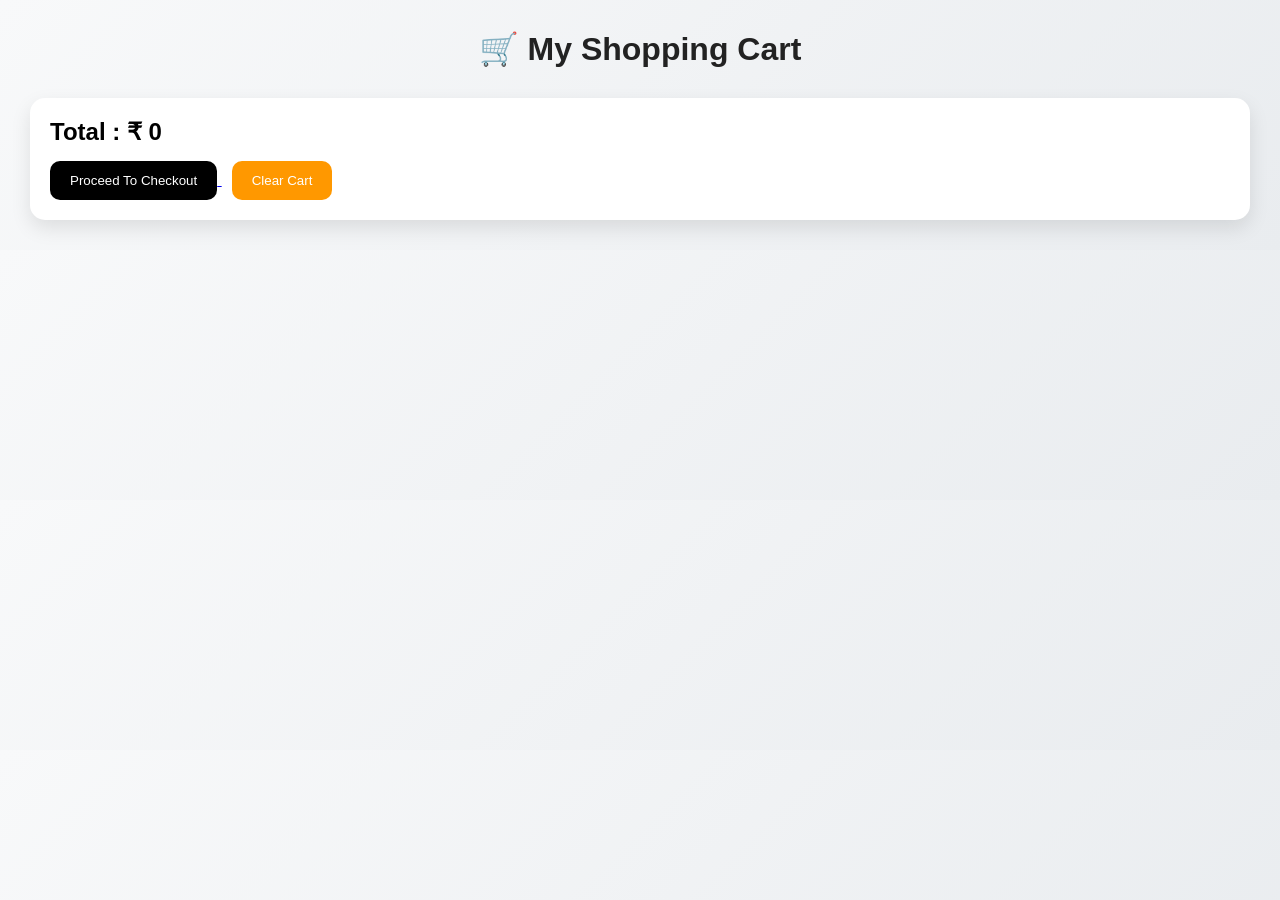
==== cart.html @ 9e104af6 "Add files via upload" ====
<!DOCTYPE html>
<html>
<head>
<title>My Cart</title>

<style>

*{
    margin:0;
    padding:0;
    box-sizing:border-box;
    font-family:Poppins,sans-serif;
}

body{
    background:linear-gradient(135deg,#f8f9fa,#e9ecef);
    padding:30px;
}

h1{
    text-align:center;
    margin-bottom:30px;
    color:#222;
}

.cart-item{
    background:white;
    border-radius:15px;
    padding:20px;
    margin-bottom:15px;
    box-shadow:0 8px 20px rgba(0,0,0,0.1);
    transition:0.3s;
    animation:fadeIn 0.5s ease;
}

.cart-item:hover{
    transform:translateY(-5px);
}

.cart-item h3{
    margin-bottom:10px;
}

.cart-item p{
    color:green;
    font-weight:bold;
    margin-bottom:10px;
}

.remove-btn{
    background:#dc3545;
    color:white;
    border:none;
    padding:8px 15px;
    border-radius:8px;
    cursor:pointer;
}

.remove-btn:hover{
    background:#b02a37;
}

.total-box{
    background:white;
    padding:20px;
    border-radius:15px;
    margin-top:20px;
    box-shadow:0 8px 20px rgba(0,0,0,0.1);
}

.checkout-btn{
    background:black;
    color:white;
    padding:12px 20px;
    border:none;
    border-radius:10px;
    cursor:pointer;
    margin-top:15px;
    transition:0.3s;
}

.checkout-btn:hover{
    transform:scale(1.05);
}

.clear-btn{
    background:#ff9800;
    color:white;
    border:none;
    padding:12px 20px;
    border-radius:10px;
    cursor:pointer;
    margin-left:10px;
}

@keyframes fadeIn{
    from{
        opacity:0;
        transform:translateY(20px);
    }
    to{
        opacity:1;
        transform:translateY(0);
    }
}

</style>

</head>

<body>

<h1>🛒 My Shopping Cart</h1>

<div id="cartContainer"></div>

<div class="total-box">
    <h2 id="total"></h2>

    <a href="checkout.html">
        <button class="checkout-btn">
            Proceed To Checkout
        </button>
    </a>

    <button class="clear-btn" onclick="clearCart()">
        Clear Cart
    </button>
</div>

<script>

let cart = JSON.parse(localStorage.getItem("cart")) || [];

let container = document.getElementById("cartContainer");

let total = 0;

function renderCart(){

    container.innerHTML="";
    total=0;

    cart.forEach((item,index)=>{

        total += item.price;

        container.innerHTML += `
        <div class="cart-item">

            <h3>${item.name}</h3>

            <p>₹ ${item.price}</p>

            <button
            class="remove-btn"
            onclick="removeItem(${index})">
            ❌ Remove
            </button>

        </div>
        `;
    });

    document.getElementById("total").innerHTML =
    "Total : ₹ " + total;
}

function removeItem(index){

    cart.splice(index,1);

    localStorage.setItem(
        "cart",
        JSON.stringify(cart)
    );

    renderCart();
}

function clearCart(){

    localStorage.removeItem("cart");

    cart=[];

    renderCart();
}

renderCart();

</script>

</body>
</html>
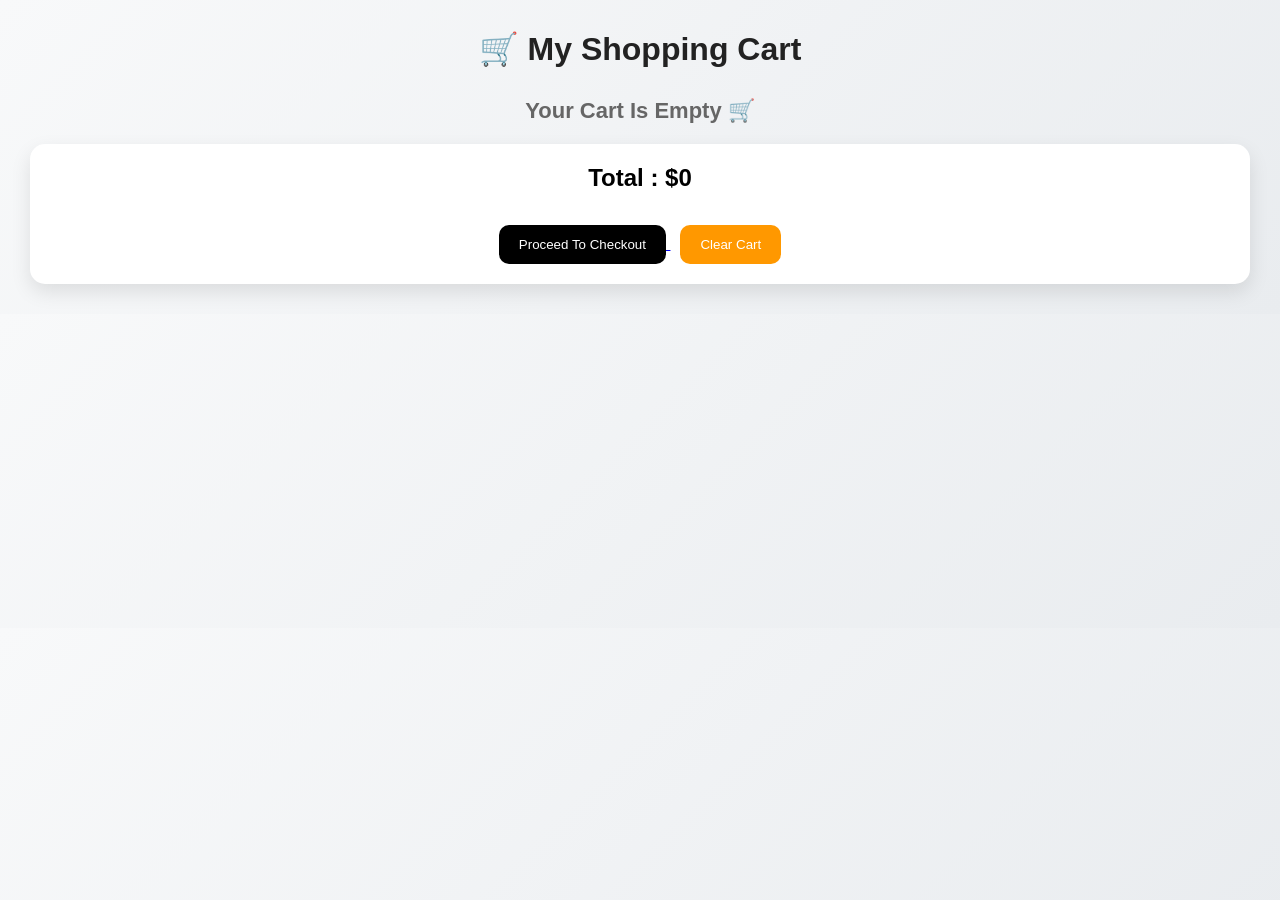
==== commit 110c8e33: "Add files via upload" ====
--- a/cart.html
+++ b/cart.html
@@ -1,6 +1,9 @@
+
 <!DOCTYPE html>
-<html>
+<html lang="en">
 <head>
+<meta charset="UTF-8">
+<meta name="viewport" content="width=device-width, initial-scale=1.0">
 <title>My Cart</title>
 
 <style>
@@ -29,29 +32,37 @@
     padding:20px;
     margin-bottom:15px;
     box-shadow:0 8px 20px rgba(0,0,0,0.1);
-    transition:0.3s;
-    animation:fadeIn 0.5s ease;
-}
-
-.cart-item:hover{
-    transform:translateY(-5px);
-}
-
-.cart-item h3{
+    display:flex;
+    align-items:center;
+    gap:20px;
+    flex-wrap:wrap;
+}
+
+.cart-item img{
+    width:120px;
+    height:120px;
+    object-fit:contain;
+}
+
+.cart-details{
+    flex:1;
+}
+
+.cart-details h3{
     margin-bottom:10px;
 }
 
-.cart-item p{
+.cart-details p{
     color:green;
     font-weight:bold;
-    margin-bottom:10px;
+    font-size:18px;
 }
 
 .remove-btn{
     background:#dc3545;
     color:white;
     border:none;
-    padding:8px 15px;
+    padding:10px 15px;
     border-radius:8px;
     cursor:pointer;
 }
@@ -66,6 +77,7 @@
     border-radius:15px;
     margin-top:20px;
     box-shadow:0 8px 20px rgba(0,0,0,0.1);
+    text-align:center;
 }
 
 .checkout-btn{
@@ -76,11 +88,6 @@
     border-radius:10px;
     cursor:pointer;
     margin-top:15px;
-    transition:0.3s;
-}
-
-.checkout-btn:hover{
-    transform:scale(1.05);
 }
 
 .clear-btn{
@@ -93,19 +100,22 @@
     margin-left:10px;
 }
 
-@keyframes fadeIn{
-    from{
-        opacity:0;
-        transform:translateY(20px);
+.empty{
+    text-align:center;
+    font-size:22px;
+    color:#666;
+}
+
+@media(max-width:768px){
+
+    .cart-item{
+        flex-direction:column;
+        text-align:center;
     }
-    to{
-        opacity:1;
-        transform:translateY(0);
-    }
+
 }
 
 </style>
-
 </head>
 
 <body>
@@ -115,7 +125,10 @@
 <div id="cartContainer"></div>
 
 <div class="total-box">
-    <h2 id="total"></h2>
+
+    <h2 id="total">Total : ₹0</h2>
+
+    <br>
 
     <a href="checkout.html">
         <button class="checkout-btn">
@@ -126,31 +139,48 @@
     <button class="clear-btn" onclick="clearCart()">
         Clear Cart
     </button>
+
 </div>
 
 <script>
 
 let cart = JSON.parse(localStorage.getItem("cart")) || [];
 
-let container = document.getElementById("cartContainer");
-
-let total = 0;
+const container = document.getElementById("cartContainer");
 
 function renderCart(){
 
-    container.innerHTML="";
-    total=0;
+    container.innerHTML = "";
+
+    let total = 0;
+
+    if(cart.length === 0){
+
+        container.innerHTML =
+        "<h2 class='empty'>Your Cart Is Empty 🛒</h2>";
+
+        document.getElementById("total").innerHTML =
+        "Total : $0";
+
+        return;
+    }
 
     cart.forEach((item,index)=>{
 
-        total += item.price;
+        total += Number(item.price);
 
         container.innerHTML += `
         <div class="cart-item">
 
-            <h3>${item.name}</h3>
-
-            <p>₹ ${item.price}</p>
+            <img src="${item.image}" alt="${item.name}">
+
+            <div class="cart-details">
+
+                <h3>${item.name}</h3>
+
+                <p>$${item.price}</p>
+
+            </div>
 
             <button
             class="remove-btn"
@@ -163,7 +193,7 @@
     });
 
     document.getElementById("total").innerHTML =
-    "Total : ₹ " + total;
+    "Total : $" + total;
 }
 
 function removeItem(index){
@@ -182,7 +212,7 @@
 
     localStorage.removeItem("cart");
 
-    cart=[];
+    cart = [];
 
     renderCart();
 }
@@ -192,4 +222,5 @@
 </script>
 
 </body>
-</html>+</html>
+
